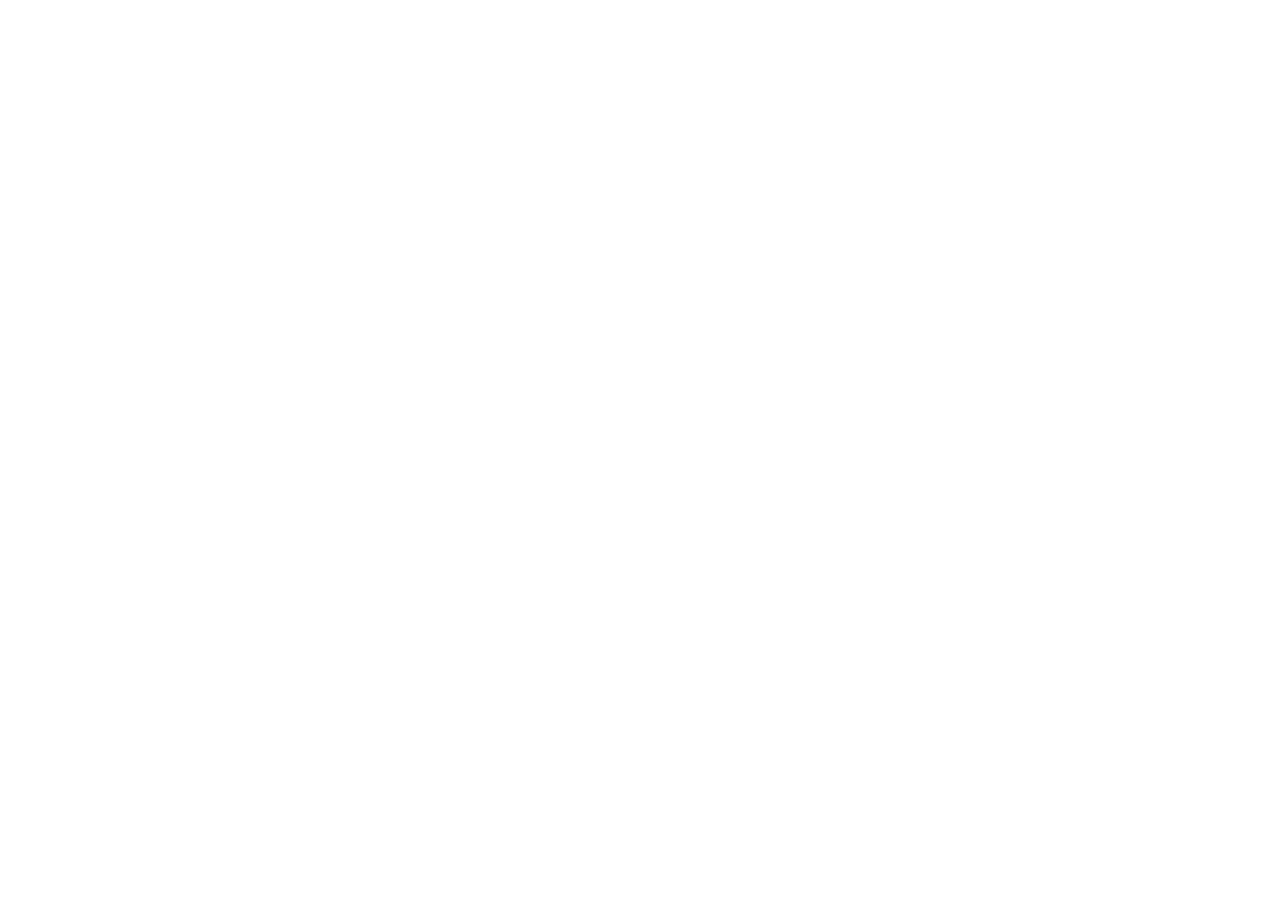
==== docs/index.html @ 145f6de0 "Another few changes to the html file..." ====
<!DOCTYPE html>
<html lang="en">

<head>
    <meta charset="utf-8">
    <meta name="viewport" content="width=device-width, initial-scale=1, shrink-to-fit=no">
    
    <link rel="preload" href="js/bootstrap.min.js" as="script" type="text/javascript">
    <link rel="stylesheet" href="css/bootstrap-reboot.min.css">
    <link rel="stylesheet" href="css/bootstrap.min.css">

    <link rel="stylesheet" href="css/style.css">

    <link rel="modulepreload" href="pkg/package.js" as="script" type="text/javascript">
    <link rel="preload" href="pkg/package_bg.wasm" as="fetch" type="application/wasm" crossorigin="anonymous">
</head>

<body>
    <section id="app" ></section>
    <script type="module">
        import init from 'pkg/package.js';
        init('pkg/package_bg.wasm');
    </script>
</body>

</html>
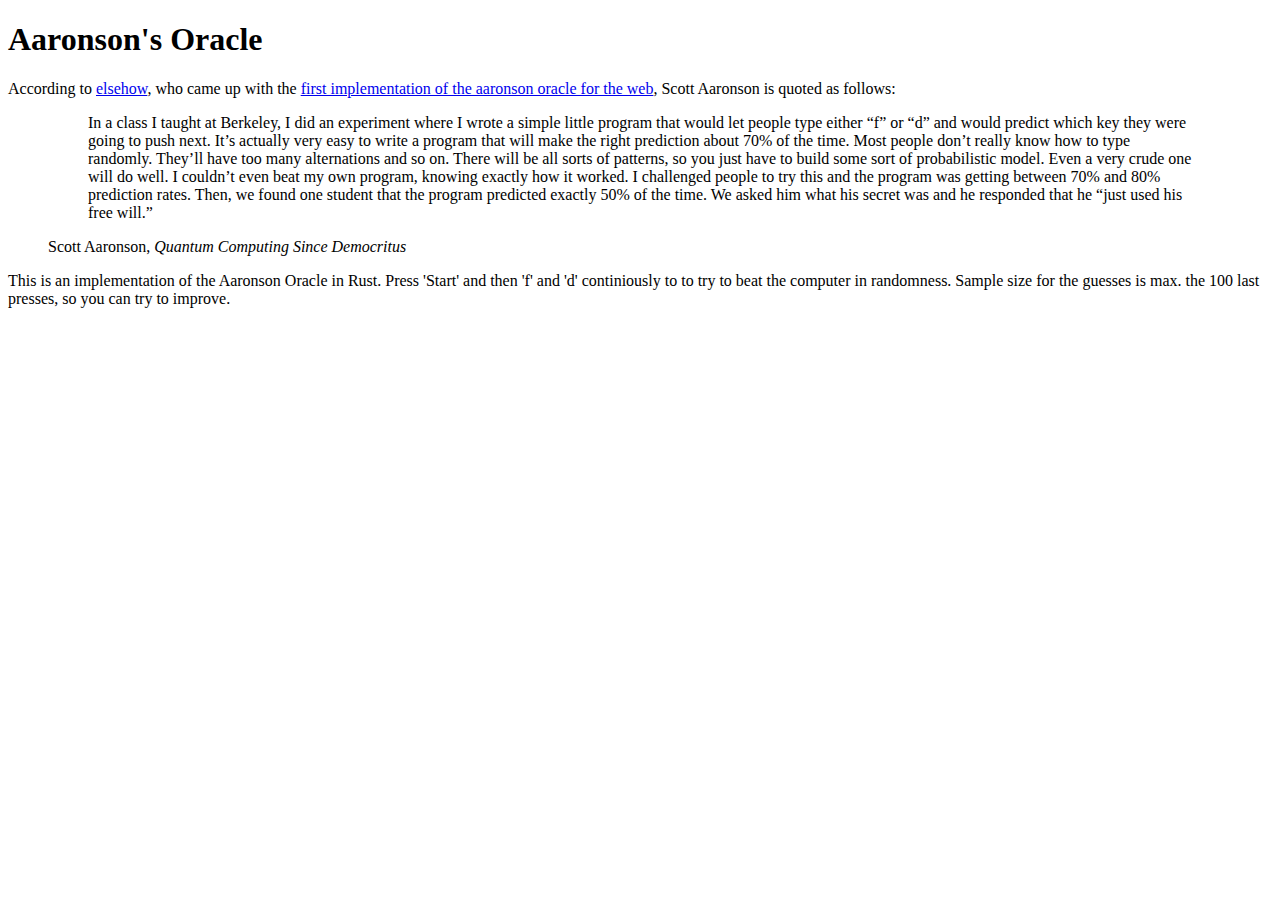
==== commit c41542b4: "Styled it a bit" ====
--- a/docs/index.html
+++ b/docs/index.html
@@ -16,10 +16,28 @@
 </head>
 
 <body>
-    <section id="app" ></section>
+    <div class="container mt-4">
+    <h1>Aaronson's Oracle</h1>
+    <div class="row">
+        <div class="col-8">
+            <p class="lead">According to <a href="https://else.how/">elsehow</a>, who came up with the <a href="https://github.com/elsehow/aaronson-oracle">first implementation of the aaronson oracle for the web</a>, Scott Aaronson is quoted as follows:
+            <figure class="">
+                <blockquote class="blockquote bg-info p-3 border rounded">
+                    <p>
+                        In a class I taught at Berkeley, I did an experiment where I wrote a simple little program that would let people type either “f” or “d” and would predict which key they were going to push next. It’s actually very easy to write a program that will make the right prediction about 70% of the time. Most people don’t really know how to type randomly. They’ll have too many alternations and so on. There will be all sorts of patterns, so you just have to build some sort of probabilistic model. Even a very crude one will do well. I couldn’t even beat my own program, knowing exactly how it worked. I challenged people to try this and the program was getting between 70% and 80% prediction rates. Then, we found one student that the program predicted exactly 50% of the time. We asked him what his secret was and he responded that he “just used his free will.”
+                    </p>
+                </blockquote>
+                <figcaption class="blockquote-footer">
+                    Scott Aaronson, <cite title="Source Title">Quantum Computing Since Democritus</cite>
+                </figcaption>
+            </figure>
+            <p>This is an implementation of the Aaronson Oracle in Rust. Press 'Start' and then 'f' and 'd' continiously to to try to beat the computer in randomness. Sample size for the guesses is max. the 100 last presses, so you can try to improve.</p>
+            <section id="app" ></section>
+        </div>
+    </div>
     <script type="module">
-        import init from 'pkg/package.js';
-        init('pkg/package_bg.wasm');
+        import init from './pkg/package.js';
+        init('./pkg/package_bg.wasm');
     </script>
 </body>
 
